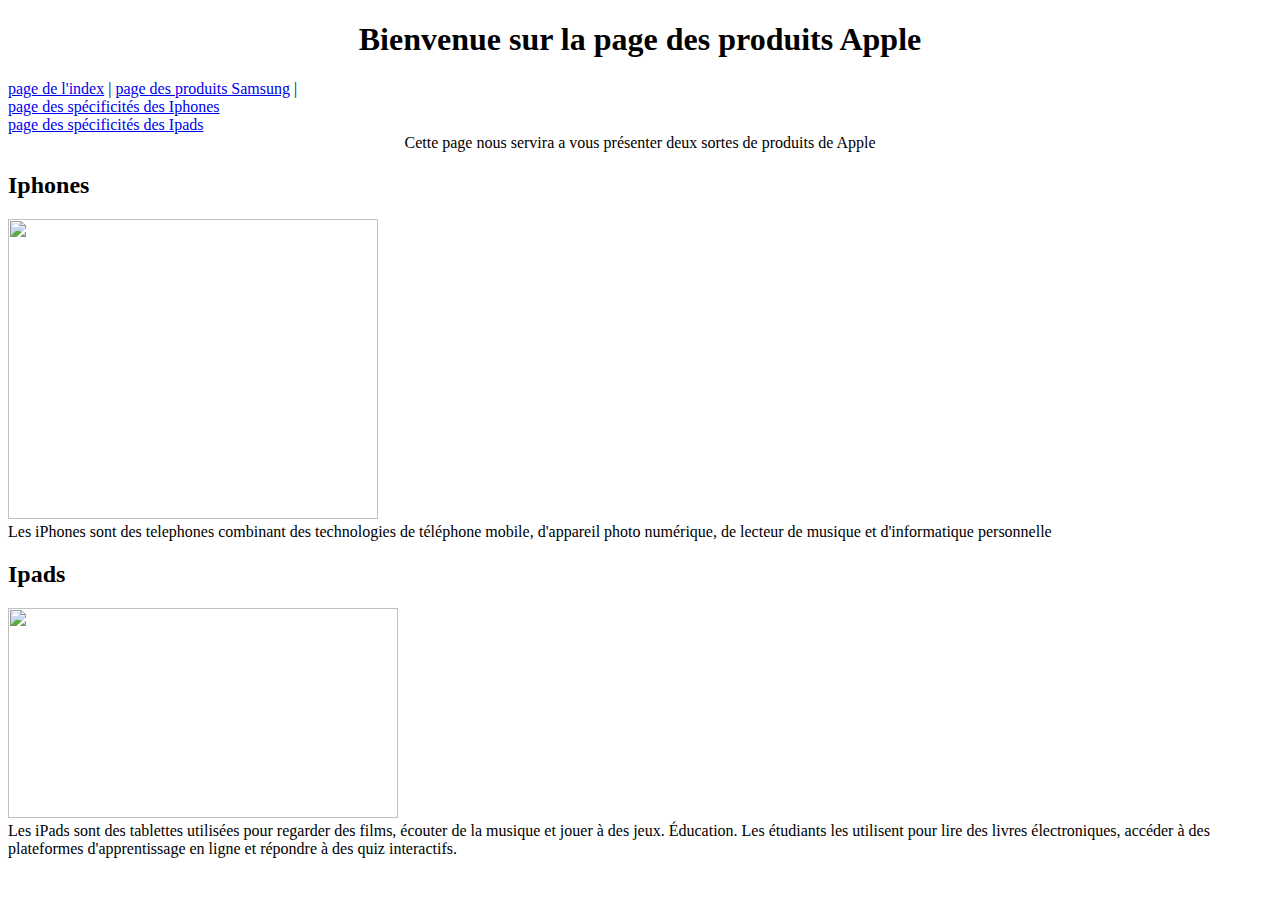
==== Html/Cat1.html @ e54188af "Ajout de TP precedent dans repertoire" ====
<!DOCTYPE html>
<html>
<head>
    <meta charset="UTF-8" />
    <title>title</title>
</head>
<body>
    <h1><center>Bienvenue sur la page des produits Apple</h1></center>

<div class="Pageindex">
    <a href="../index.html">page de l'index</a> |
    <a href="../html/Cat2.html"> page des produits Samsung</a> |
    </div>

    <div class="lienprod1">
    <a href="./Prod1.html"> page des spécificités des Iphones</a>
</div>

<div class="lienprod2">
<a href="./Prod2.html">page des spécificités des Ipads</a>
</div>

    <div class="textepre">
    <p1><center>Cette page nous servira a vous présenter deux sortes de produits de Apple</center></p1>
</div>

<div class="iphone">
<h2>Iphones</h2>
</div>

<div class="produit1Iphone">
    <img src="../Images/Prod1Iphones.jpg" height="300" width="370">
</div>


<div class="descriptionIphone">
    <p1>Les iPhones sont des telephones combinant des technologies de téléphone mobile,
         d'appareil photo numérique, de lecteur de musique et d'informatique personnelle
    </p1>
</div>


<div class="tabletIpad">
    <h2>Ipads</h2>
    </div>

<div class="IpadApple">
    <img src="../Images/Prod2Ipads.jpg" height="210" width="390">
</div>

<div class="descriptionIpad">
    <p1>Les iPads sont des tablettes utilisées pour regarder des films,
         écouter de la musique et jouer à des jeux. Éducation. Les étudiants
          les utilisent pour lire des livres électroniques, accéder à des plateformes
           d'apprentissage en ligne et répondre à des quiz interactifs.</p1>
</div>

<br>
<br>
    
</body>
</html>
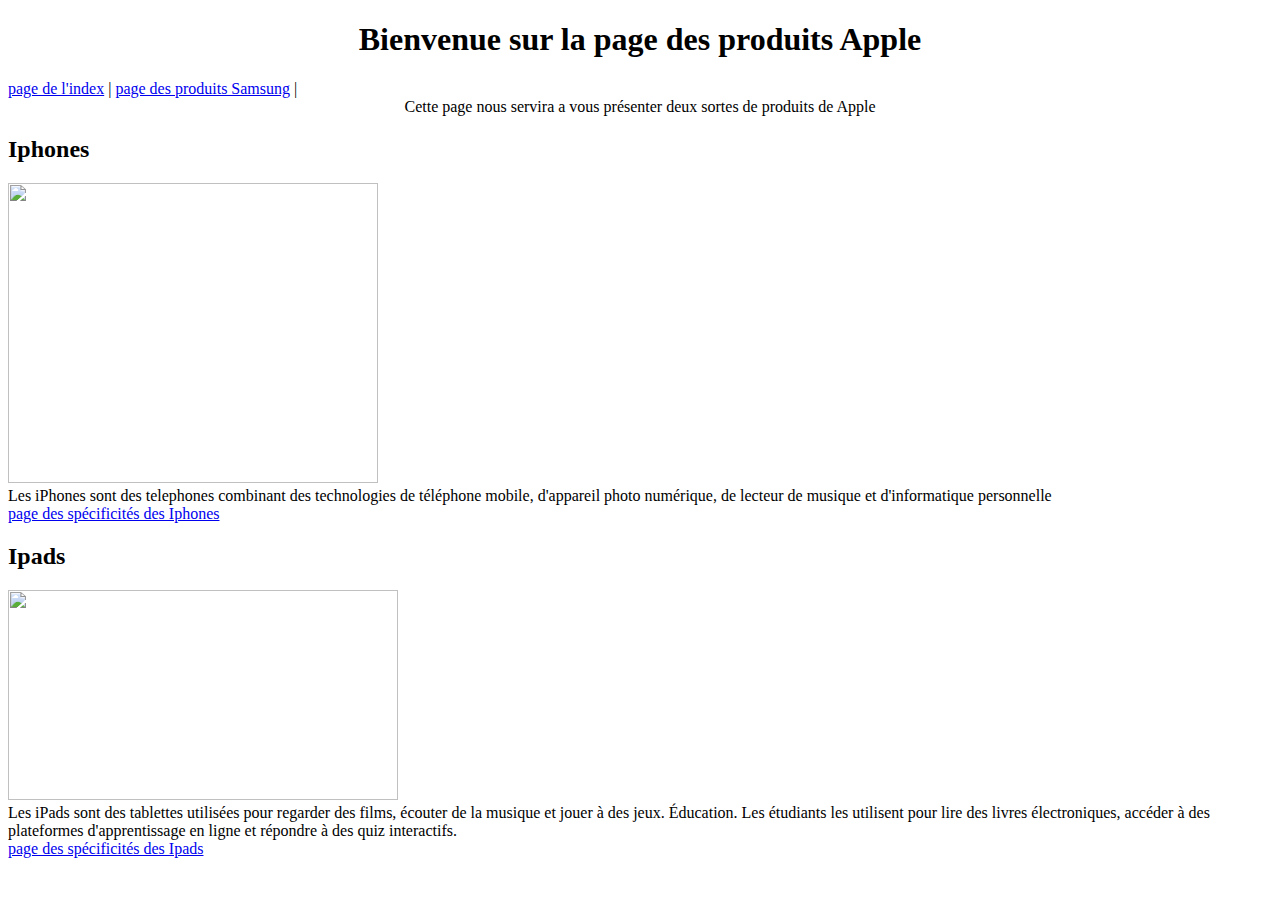
==== commit b1911ad1: "Deplacer liens vers autre pages pour mieux voir et ajouter fonctions javascript dans les pages de pr" ====
--- a/Html/Cat1.html
+++ b/Html/Cat1.html
@@ -12,13 +12,7 @@
     <a href="../html/Cat2.html"> page des produits Samsung</a> |
     </div>
 
-    <div class="lienprod1">
-    <a href="./Prod1.html"> page des spécificités des Iphones</a>
-</div>
-
-<div class="lienprod2">
-<a href="./Prod2.html">page des spécificités des Ipads</a>
-</div>
+    
 
     <div class="textepre">
     <p1><center>Cette page nous servira a vous présenter deux sortes de produits de Apple</center></p1>
@@ -38,6 +32,9 @@
          d'appareil photo numérique, de lecteur de musique et d'informatique personnelle
     </p1>
 </div>
+<div class="lienprod1">
+    <a href="./Prod1.html"> page des spécificités des Iphones</a>
+</div>
 
 
 <div class="tabletIpad">
@@ -55,8 +52,10 @@
            d'apprentissage en ligne et répondre à des quiz interactifs.</p1>
 </div>
 
-<br>
-<br>
+<div class="lienprod2">
+    <a href="./Prod2.html">page des spécificités des Ipads</a>
+    </div>
+
     
 </body>
 </html>